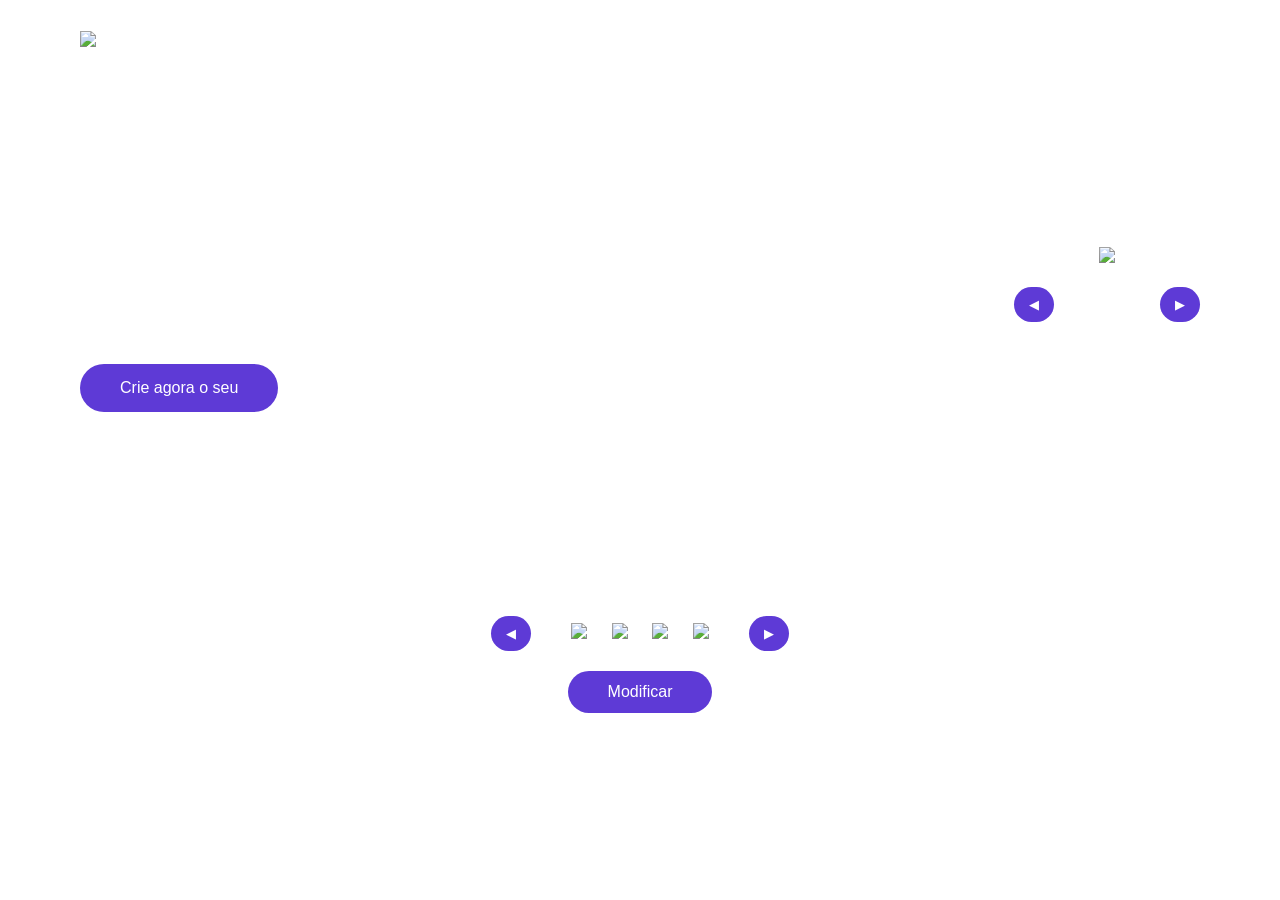
==== Site Roberty/index.html @ a15d8ecd "Add files via upload" ====
<!DOCTYPE html>
<html lang="pt-br">
<head>
<meta charset="UTF-8">
<meta name="viewport" content="width=device-width, initial-scale=1.0">
<title>The Host</title>
<link rel="stylesheet" href="style.css">
</head>

<body>

<header>
    <div class="logo">
        <img src="logo.png">
        <h1>The Host</h1>
    </div>

    <nav>
        <a href="#">Home</a>
        <a href="#">Apps</a>
        <a href="#">Capas</a>
    </nav>

    <div class="profile"></div>
</header>


<section class="hero">

<div class="text">
    <h2>Crie o seu próprio!</h2>

    <p>
    Por que se contentar com um celular genérico quando você pode criar um
    dispositivo que seja completamente seu, em todos os detalhes?
    <br><br>
    No The Host, você tem a liberdade de personalizar todo o seu celular
    de acordo com suas preferências, do design externo às funções
    internas.
    </p>

    <button>Crie agora o seu</button>
</div>


<div class="modelo">

    <img src="modelo.png" class="celular">

    <div class="selector">
        <button class="arrow">◀</button>
        <span>Modelo 1</span>
        <button class="arrow">▶</button>
    </div>

</div>

</section>



<section class="capas">

<h2>Capas</h2>

<div class="carousel">

<button class="arrow">◀</button>

<div class="phones">

<img src="capa1.png">
<img src="capa2.png">
<img src="capa3.png">
<img src="capa4.png">

</div>

<button class="arrow">▶</button>

</div>

<button class="editar">Modificar</button>

</section>

</body>
</html>
---- Site Roberty/style.css ----
*{
    margin:0;
    padding:0;
    box-sizing:border-box;
    font-family:Arial, Helvetica, sans-serif;
    }
    
    body{
    background-image:url("space.jpg");
    background-size:cover;
    background-position:center;
    color:white;
    }
    
    /* HEADER */
    
    header{
    display:flex;
    justify-content:space-between;
    align-items:center;
    padding:20px 80px;
    }
    
    .logo{
    display:flex;
    align-items:center;
    gap:10px;
    }
    
    .logo img{
    width:40px;
    }
    
    nav a{
    margin-left:30px;
    text-decoration:none;
    color:white;
    font-size:18px;
    }
    
    /* HERO */
    
    .hero{
    display:flex;
    justify-content:space-between;
    align-items:center;
    padding:80px;
    }
    
    .text{
    max-width:500px;
    }
    
    .text h2{
    font-size:40px;
    margin-bottom:20px;
    }
    
    .text p{
    font-size:14px;
    line-height:1.6;
    margin-bottom:30px;
    }
    
    .text button{
    background:#5e3ad6;
    border:none;
    padding:15px 40px;
    border-radius:30px;
    color:white;
    font-size:16px;
    cursor:pointer;
    }
    
    /* MODELO */
    
    .modelo{
    text-align:center;
    }
    
    .celular{
    width:200px;
    margin-bottom:20px;
    }
    
    .selector{
    display:flex;
    align-items:center;
    justify-content:center;
    gap:20px;
    }
    
    .arrow{
    background:#5e3ad6;
    border:none;
    color:white;
    padding:10px 15px;
    border-radius:20px;
    cursor:pointer;
    }
    
    /* CAPAS */
    
    .capas{
    text-align:center;
    padding:60px;
    }
    
    .capas h2{
    font-size:30px;
    margin-bottom:30px;
    }
    
    .carousel{
    display:flex;
    align-items:center;
    justify-content:center;
    gap:30px;
    margin-bottom:20px;
    }
    
    .phones img{
    width:120px;
    margin:0 10px;
    }
    
    .editar{
    background:#5e3ad6;
    border:none;
    padding:12px 40px;
    border-radius:30px;
    color:white;
    font-size:16px;
    cursor:pointer;
    }
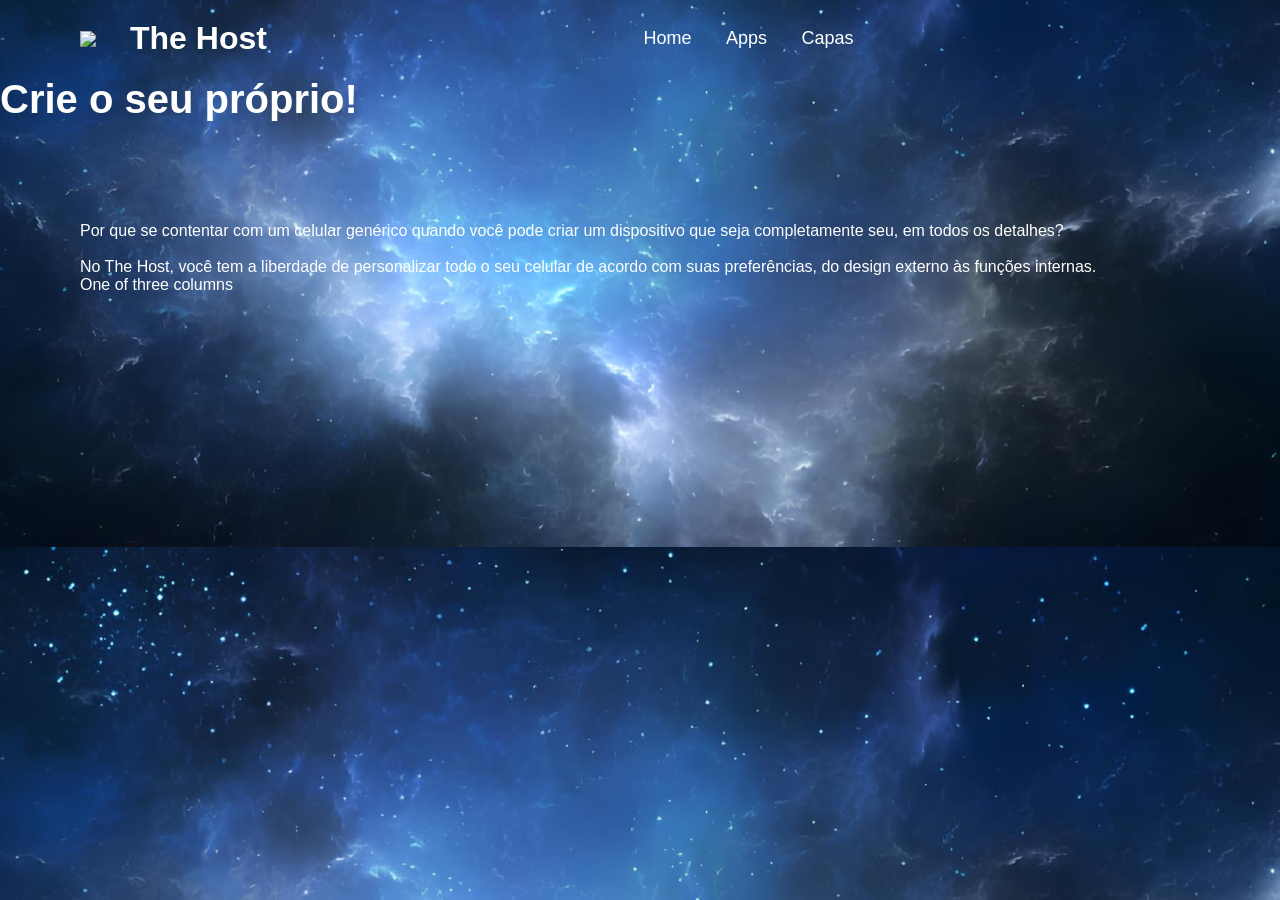
==== commit 0d0014ec: "Add files via upload" ====
--- a/Site Roberty/index.html
+++ b/Site Roberty/index.html
@@ -9,28 +9,33 @@
 
 <body>
 
-<header>
-    <div class="logo">
-        <img src="logo.png">
-        <h1>The Host</h1>
+
+    <header>
+        <div class="logo">
+            <img src="logo.png">
+            <h1>The Host</h1>
+        </div>
+    
+        <nav>
+            <a href="#">Home</a>
+            <a href="#">Apps</a>
+            <a href="#">Capas</a>
+        </nav>
+    
+        <div class="profile"></div>
+    </header>
+    
+    <div class="text">
+        <h2>Crie o seu próprio!</h2>
     </div>
 
-    <nav>
-        <a href="#">Home</a>
-        <a href="#">Apps</a>
-        <a href="#">Capas</a>
-    </nav>
-
-    <div class="profile"></div>
-</header>
-
-
-<section class="hero">
-
-<div class="text">
-    <h2>Crie o seu próprio!</h2>
-
-    <p>
+    
+    <section class="hero">
+    
+        <div class="container text-center">
+            <div class="row align-items-center">
+              <div class="col">
+                   <p>
     Por que se contentar com um celular genérico quando você pode criar um
     dispositivo que seja completamente seu, em todos os detalhes?
     <br><br>
@@ -38,51 +43,9 @@
     de acordo com suas preferências, do design externo às funções
     internas.
     </p>
-
-    <button>Crie agora o seu</button>
-</div>
-
-
-<div class="modelo">
-
-    <img src="modelo.png" class="celular">
-
-    <div class="selector">
-        <button class="arrow">◀</button>
-        <span>Modelo 1</span>
-        <button class="arrow">▶</button>
-    </div>
-
-</div>
-
-</section>
-
-
-
-<section class="capas">
-
-<h2>Capas</h2>
-
-<div class="carousel">
-
-<button class="arrow">◀</button>
-
-<div class="phones">
-
-<img src="capa1.png">
-<img src="capa2.png">
-<img src="capa3.png">
-<img src="capa4.png">
-
-</div>
-
-<button class="arrow">▶</button>
-
-</div>
-
-<button class="editar">Modificar</button>
-
-</section>
-
-</body>
-</html>
+              </div>
+              <div class="col">
+                One of three columns
+              </div>
+            </div>
+          </div>
